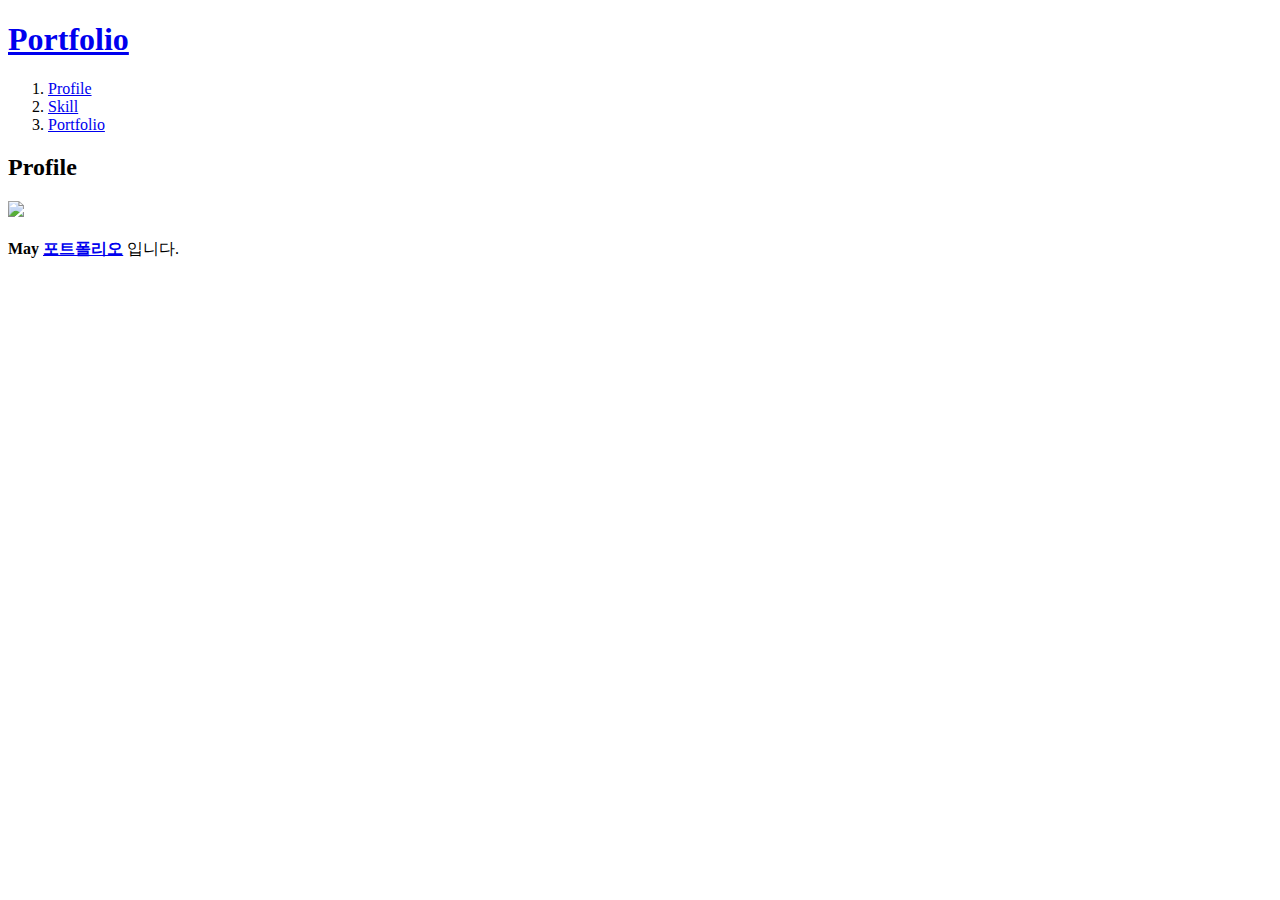
==== 1.html @ 6eff7236 "Add files via upload" ====
<!doctype html>
<html>
<head>
  <title>KIMSONGHEE-Portfolio</title>
<meta charset="utf-8">
<link rel="stylesheet" href="style.css">
</head>
<body>

      <h1><a href="index.html">Portfolio</a></h1>
<div id="grid">
    <ol>
      <li><a href="1.html">Profile</a></li>
      <li><a href="2.html">Skill</a></li>
      <li><a href="3.html">Portfolio</a></li>
    </ol>
    <div id="article">
      <h2>Profile</h2>
      <img src="https://images.unsplash.com/photo-1505330622279-bf7d7fc918f4?ixlib=rb-0.3.5&s=56f62ac759295d695dd71968a3898038&auto=format&fit=crop&w=1050&q=80" width="900"><br><br>
      <strong>May <u><a href="https://blog.naver.com/expert_ss"
        target="_blank"title="songhee-portfolio">포트폴리오</a></u></strong> 입니다.
      <p>
        <div id="disqus_thread"></div>
        <script>

        /**
        *  RECOMMENDED CONFIGURATION VARIABLES: EDIT AND UNCOMMENT THE SECTION BELOW TO INSERT DYNAMIC VALUES FROM YOUR PLATFORM OR CMS.
        *  LEARN WHY DEFINING THESE VARIABLES IS IMPORTANT: https://disqus.com/admin/universalcode/#configuration-variables*/
        /*
        var disqus_config = function () {
        this.page.url = PAGE_URL;  // Replace PAGE_URL with your page's canonical URL variable
        this.page.identifier = PAGE_IDENTIFIER; // Replace PAGE_IDENTIFIER with your page's unique identifier variable
        };
        */
        (function() { // DON'T EDIT BELOW THIS LINE
        var d = document, s = d.createElement('script');
        s.src = 'https://may-portfolio.disqus.com/embed.js';
        s.setAttribute('data-timestamp', +new Date());
        (d.head || d.body).appendChild(s);
        })();
        </script>
        <noscript>Please enable JavaScript to view the <a href="https://disqus.com/?ref_noscript">comments powered by Disqus.</a></noscript>

      </p>
  </div>
</div>
</body>
</html>
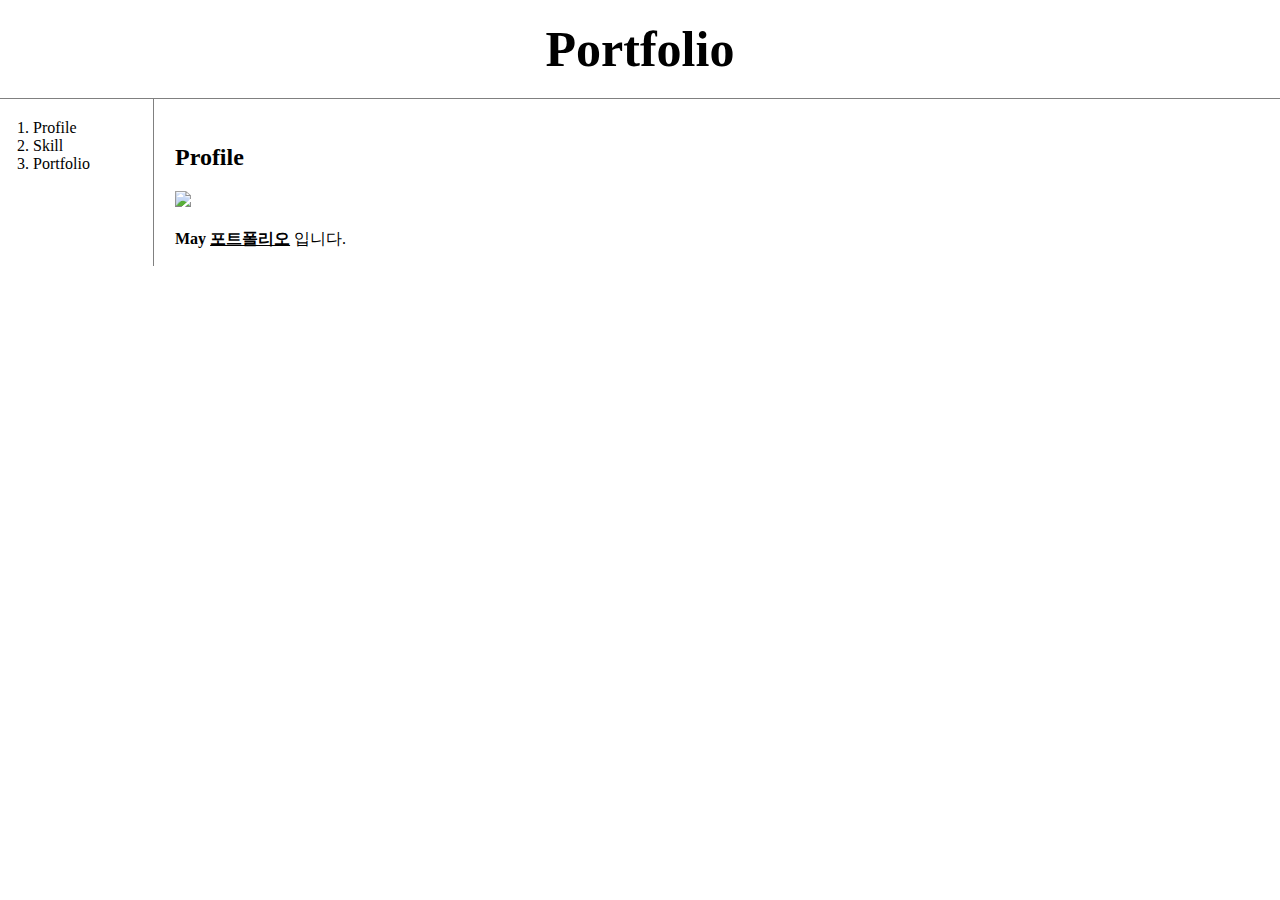
==== commit 5b478bad: "Update 1.html" ====
--- a/1.html
+++ b/1.html
@@ -1,7 +1,7 @@
 <!doctype html>
 <html>
 <head>
-  <title>KIMSONGHEE-Portfolio</title>
+  <title>May-Portfolio</title>
 <meta charset="utf-8">
 <link rel="stylesheet" href="style.css">
 </head>
--- a/style.css
+++ b/style.css
@@ -0,0 +1,35 @@
+body{
+  margin:0;
+}
+a {
+  color:black;
+  text-decoration: none;
+}
+
+
+h1{
+  font-size:50px;
+  text-align:center;
+  border-bottom:1px solid gray;
+  margin:0;
+  padding:20px;
+}
+
+
+#grid ol{
+  border-right:1px solid gray;
+  width:100px;
+  margin:0;
+  padding:20px;
+  padding-left:33px;
+}
+#grid{
+  display: grid;
+ grid-template-columns: 150px 1fr
+}
+
+#article {
+  padding-top:25px;
+  padding-left:25px;
+
+}
